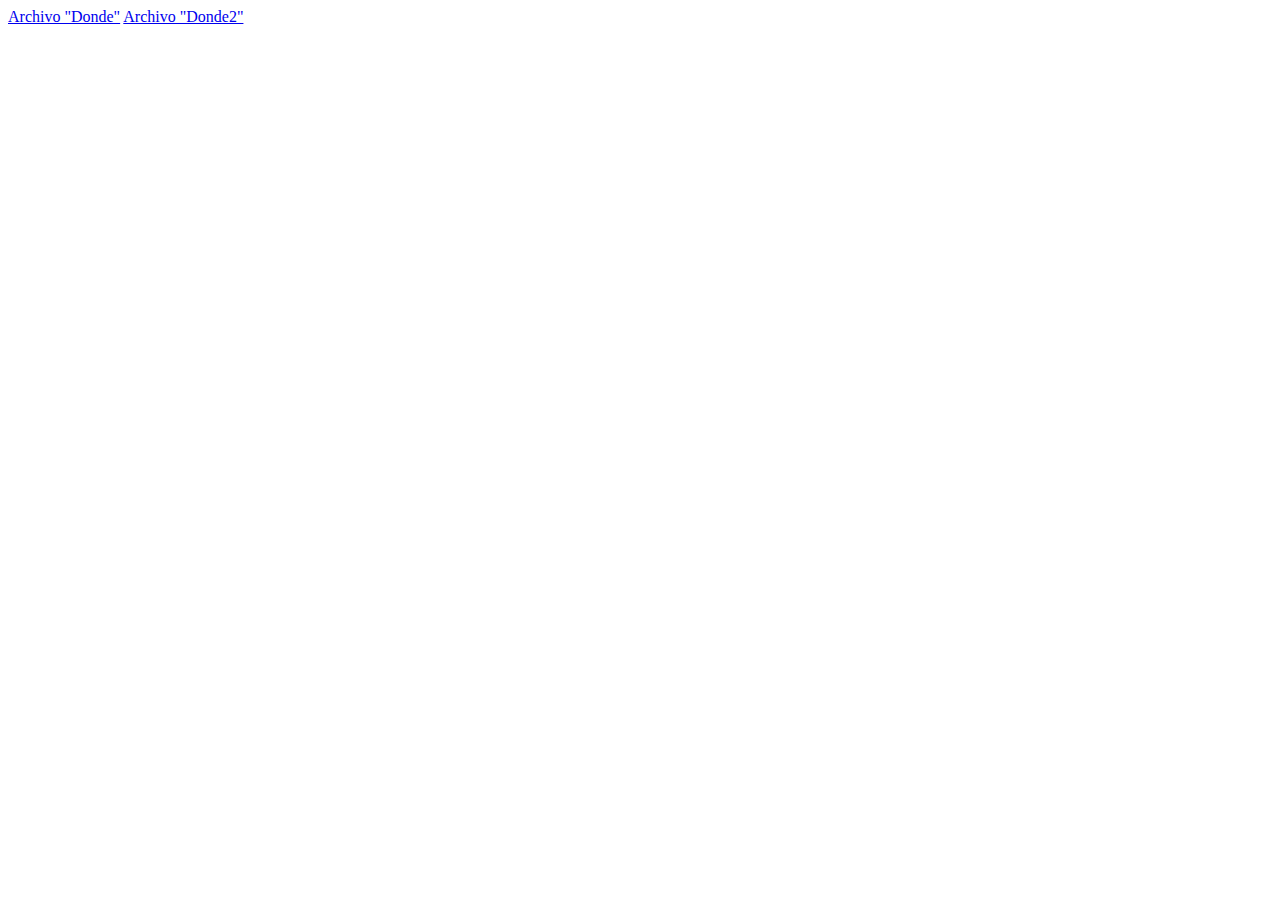
==== Ejercicio11/index.html @ 91b5f940 "Ejercicio 11" ====
<!DOCTYPE html>
<html lang="en">
<head>
    <meta charset="UTF-8">
    <meta name="viewport" content="width=device-width, initial-scale=1.0">
    <title>Document</title>
</head>
<body>
    <a href="./deportes/donde.html">Archivo "Donde"</a>
    <a href="./deportes/donde2.html">Archivo "Donde2"</a>
    
</body>
</html>
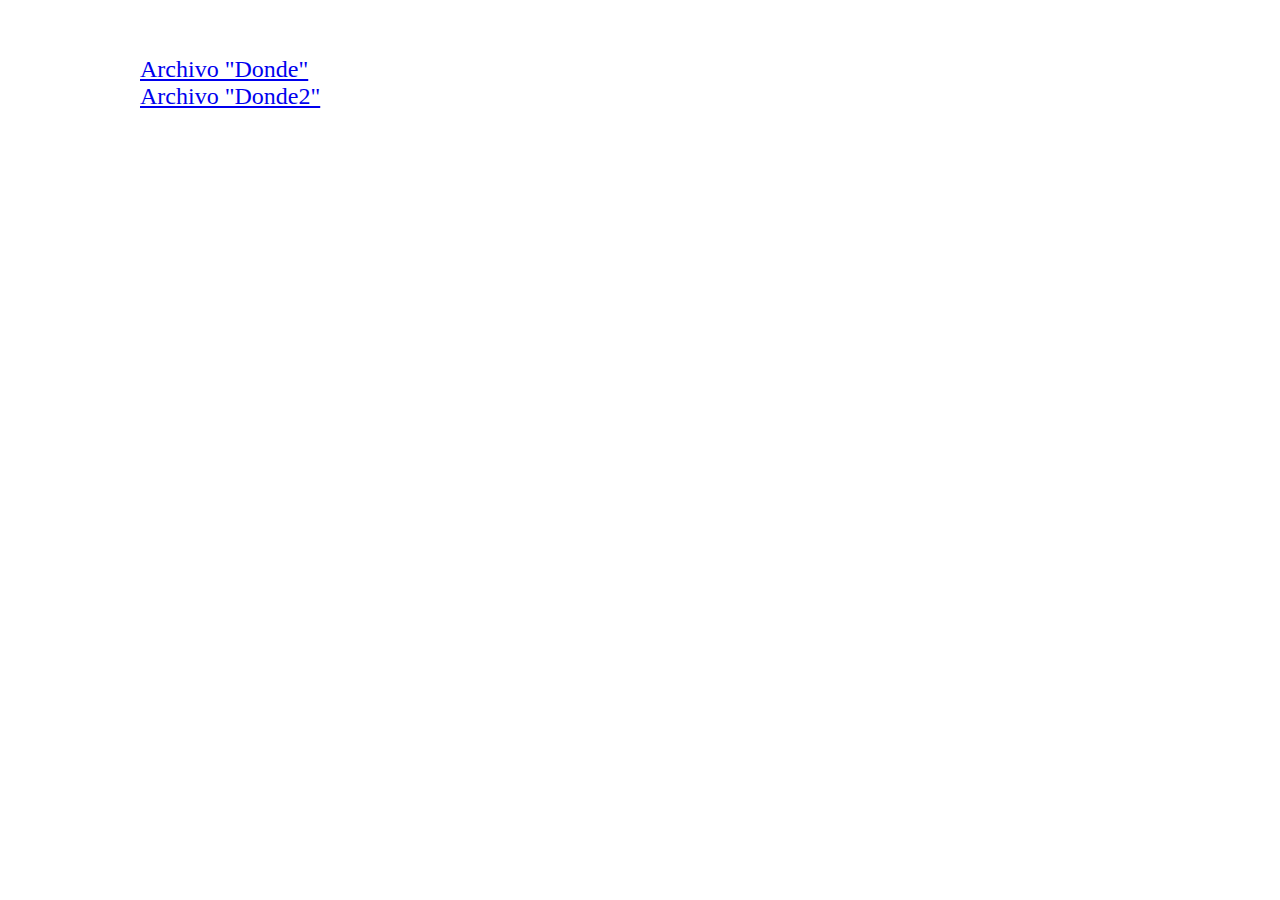
==== commit b167ac01: "Mejoras indice Ejercicio 11" ====
--- a/Ejercicio11/index.html
+++ b/Ejercicio11/index.html
@@ -3,11 +3,15 @@
 <head>
     <meta charset="UTF-8">
     <meta name="viewport" content="width=device-width, initial-scale=1.0">
-    <title>Document</title>
+    <title>Ejercicio 11</title>
+    <link rel="stylesheet" href="./css/style.css">
 </head>
 <body>
-    <a href="./deportes/donde.html">Archivo "Donde"</a>
-    <a href="./deportes/donde2.html">Archivo "Donde2"</a>
+    <section class="contenedor">
+        <a href="./deportes/donde.html">Archivo "Donde"</a>
+        <br>
+        <a href="./deportes/donde2.html">Archivo "Donde2"</a>
+    </section>
     
 </body>
 </html>--- a/Ejercicio11/css/style.css
+++ b/Ejercicio11/css/style.css
@@ -0,0 +1,61 @@
+body{
+    font-size: 1.5em;
+}
+
+.contenedor{
+    background-color: #fff;
+	width: 98%;
+    margin: auto;
+    padding: 2em;
+}
+
+table{
+    margin: auto;
+    border: 5px solid;
+    border-top-color: #E5E5E5;
+    border-left-color:#E5E5E5;
+    border-right-color: gray;
+    border-bottom-color: gray;
+    /* border: outset 5px; */
+    background-color: #25B9F4;
+}
+
+tr.encabezado th{
+    color: #B3D9B3;
+    background-color: #033854;
+    padding-left: 0.6em;
+    padding-right: 0.6em;
+}
+
+/* Colores tabla pares e impares */
+tr:nth-last-child(odd){
+    background-color: #B3D9B3;
+}
+
+tr:nth-last-child(even){
+    background-color: #80C080;
+}
+
+tr td,th{
+    border: inset 1px #efefef;
+}
+
+
+
+/* 480 768 1024 */
+@media (min-width: 1024px){
+	.contenedor{
+		width: 1000px;
+	}
+}
+
+@media (max-width: 1024px){
+	.contenedor{
+		padding-left: 2%;
+		padding-right: 2%;
+	}
+
+	main section:first-child{
+		margin-top: 50px;
+	}
+}